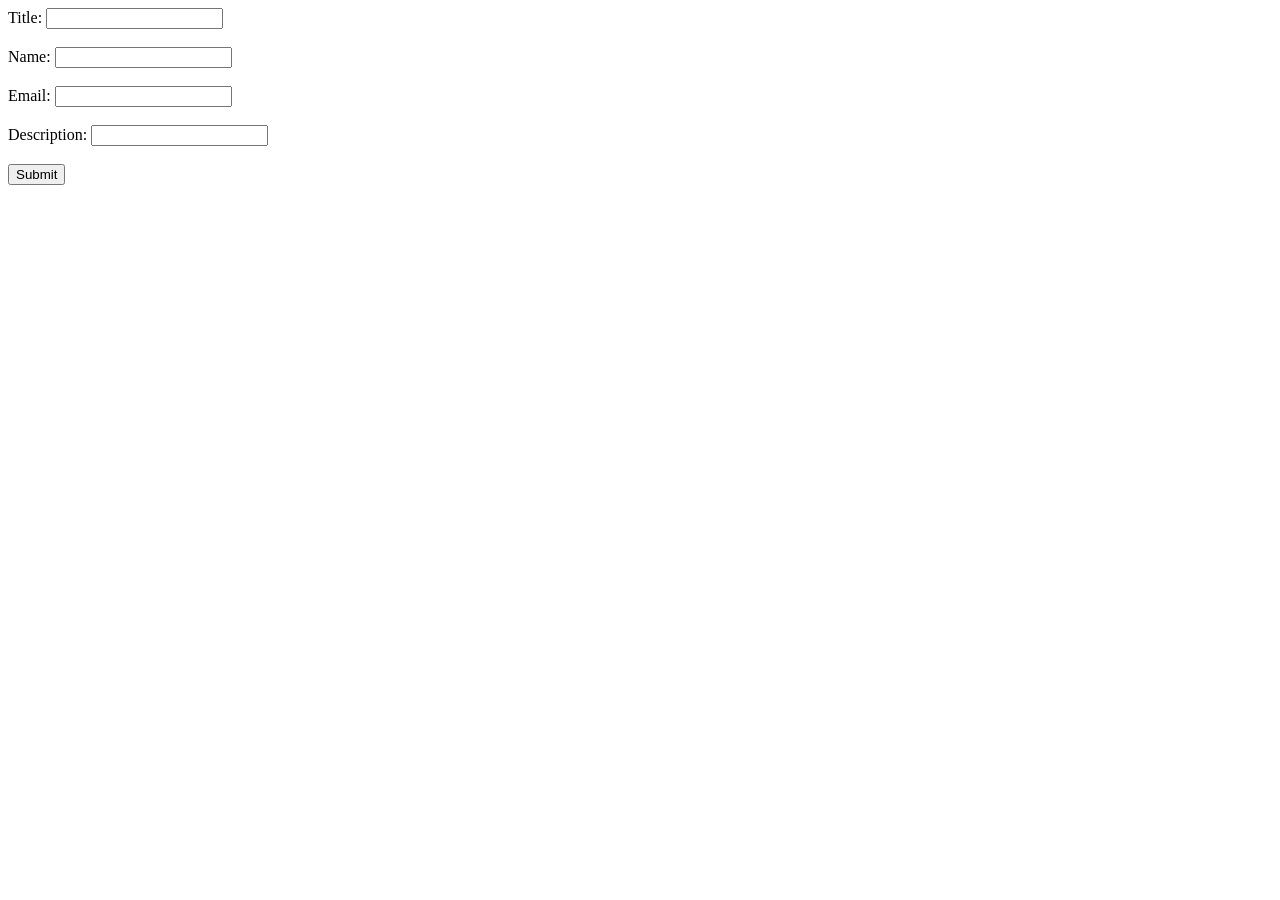
==== DB_Function_Test.html @ 6aab17fb "Added return values and a simple testing web page" ====
<!DOCTYPE html>
<body>
    <form action="DB_Function_Test.php" method="post">
        Title: <input type="text" name="title"><br><br>
        Name: <input type="text" name="name"><br><br>
        Email: <input type="text" name="email"><br><br>
        Description: <input type="text" name="desc"><br><br>
        <input type="submit">
    </form>
</body>
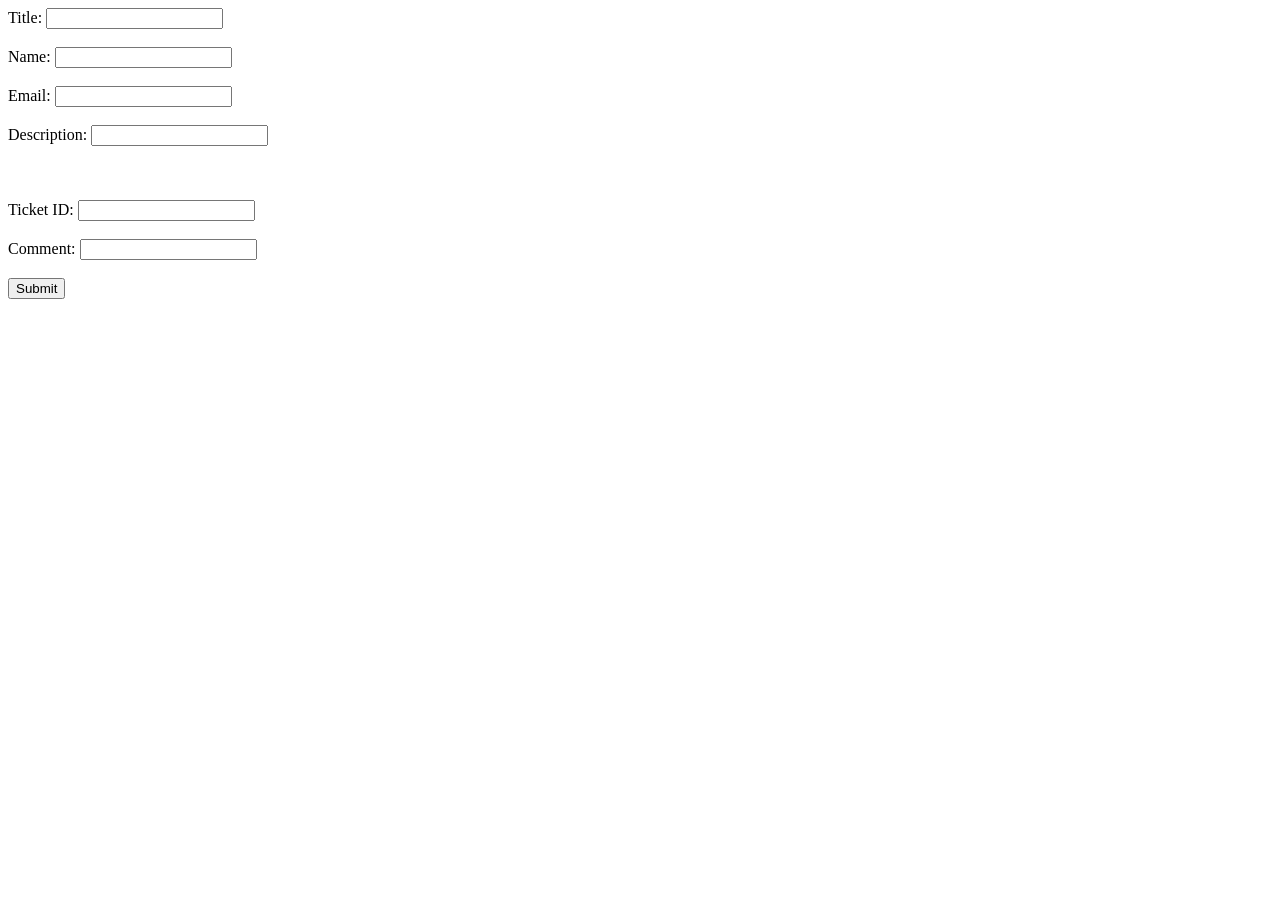
==== commit ce590b53: "updated simple test files" ====
--- a/DB_Function_Test.html
+++ b/DB_Function_Test.html
@@ -5,6 +5,9 @@
         Name: <input type="text" name="name"><br><br>
         Email: <input type="text" name="email"><br><br>
         Description: <input type="text" name="desc"><br><br>
+        <br><br>
+        Ticket ID: <input type="text" name="tid"><br><br>
+        Comment: <input type="text" name="comment"><br><br>
         <input type="submit">
     </form>
 </body>
